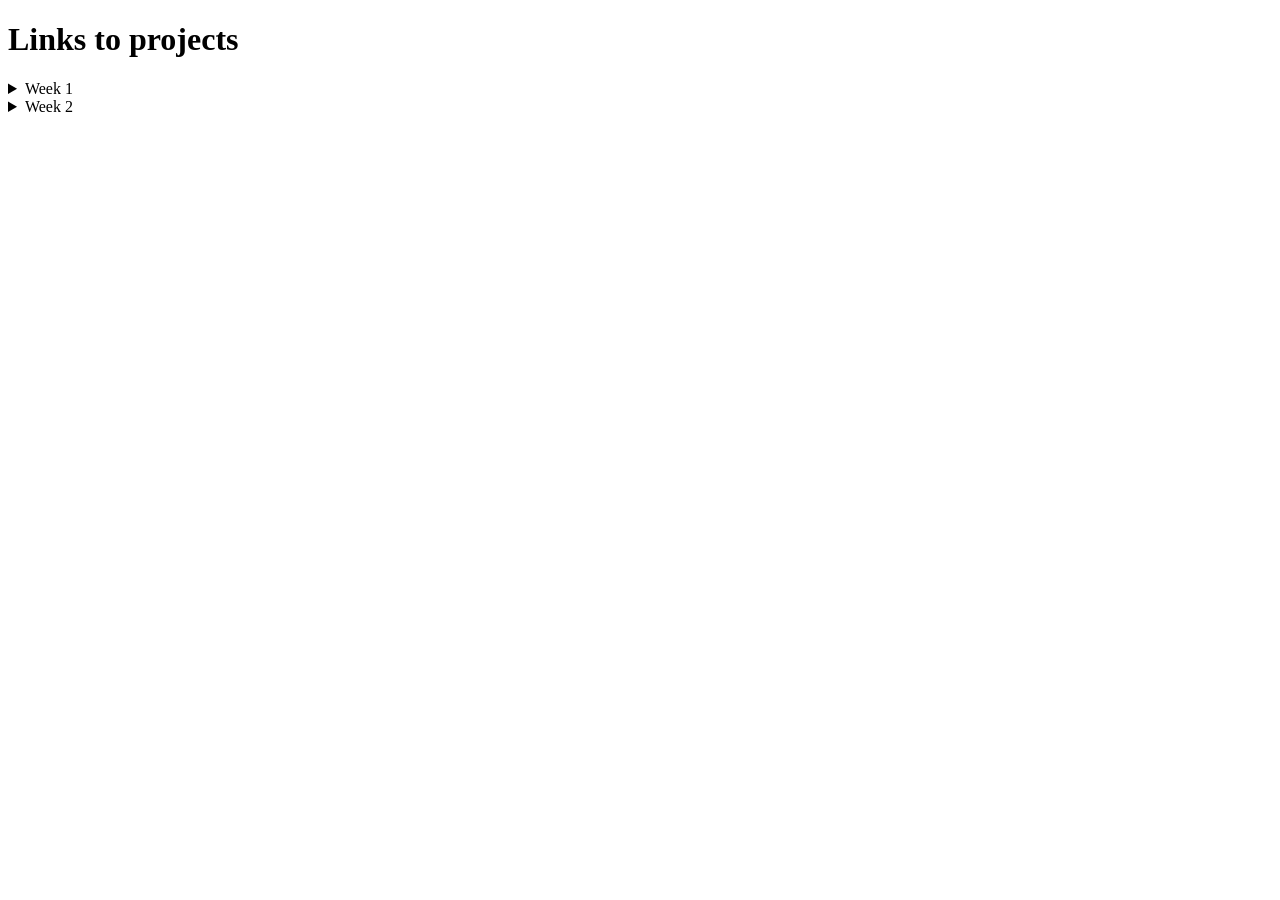
==== index.html @ 77bf20a5 "Add initial HTML structure and content for Week 1 and Week 2 projects; include images and styles" ====
<!DOCTYPE html>
<html lang="en">
<head>
    <meta charset="UTF-8">
    <meta name="viewport" content="width=device-width, initial-scale=1.0">
    <link rel="stylesheet" href="style.css">
    <title>HTML Homework</title>
</head>
<body>
    <h1>Links to projects</h1>
    <details>
        <summary>Week 1</summary>
        <p><a href="week_01/index.html">Week 1 Intro</a></p>
    </details>
    <details>
        <summary>Week 2</summary>
        <p><a href="week_02/2a demi/index.html">Review Homework</a></p>
    </details>
</body>
</html>
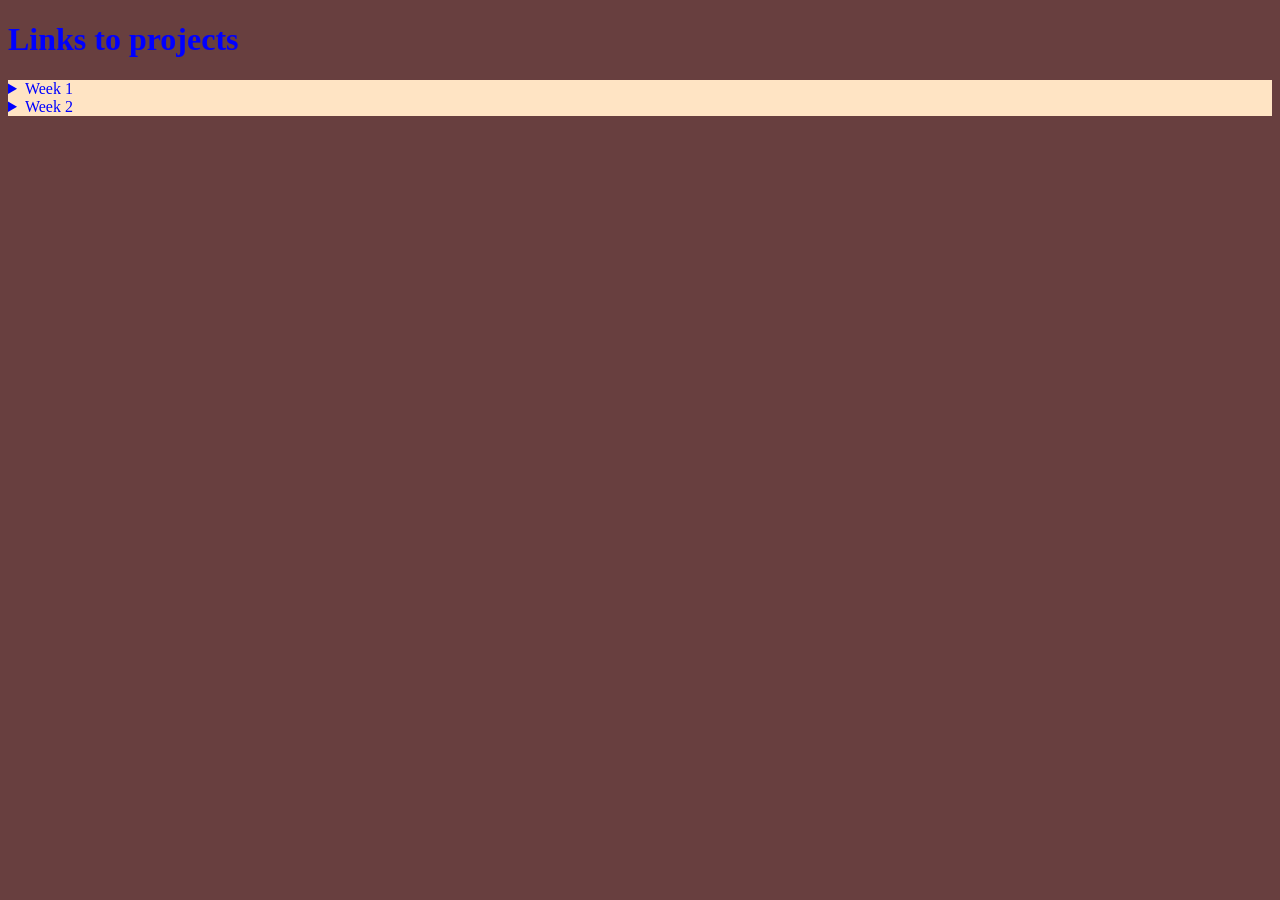
==== commit c8bf674b: "Add Week 2 project link and initial CSS styles for body and details" ====
--- a/index.html
+++ b/index.html
@@ -15,6 +15,7 @@
     <details>
         <summary>Week 2</summary>
         <p><a href="week_02/2a demi/index.html">Review Homework</a></p>
+        <p><a href="ugly/index.html"> Ugly UI</a></p>
     </details>
 </body>
 </html>
--- a/style.css
+++ b/style.css
@@ -0,0 +1,7 @@
+body{
+    background-color: rgb(104, 63, 63);
+    color:blue
+}
+details{
+    background-color: bisque;
+}
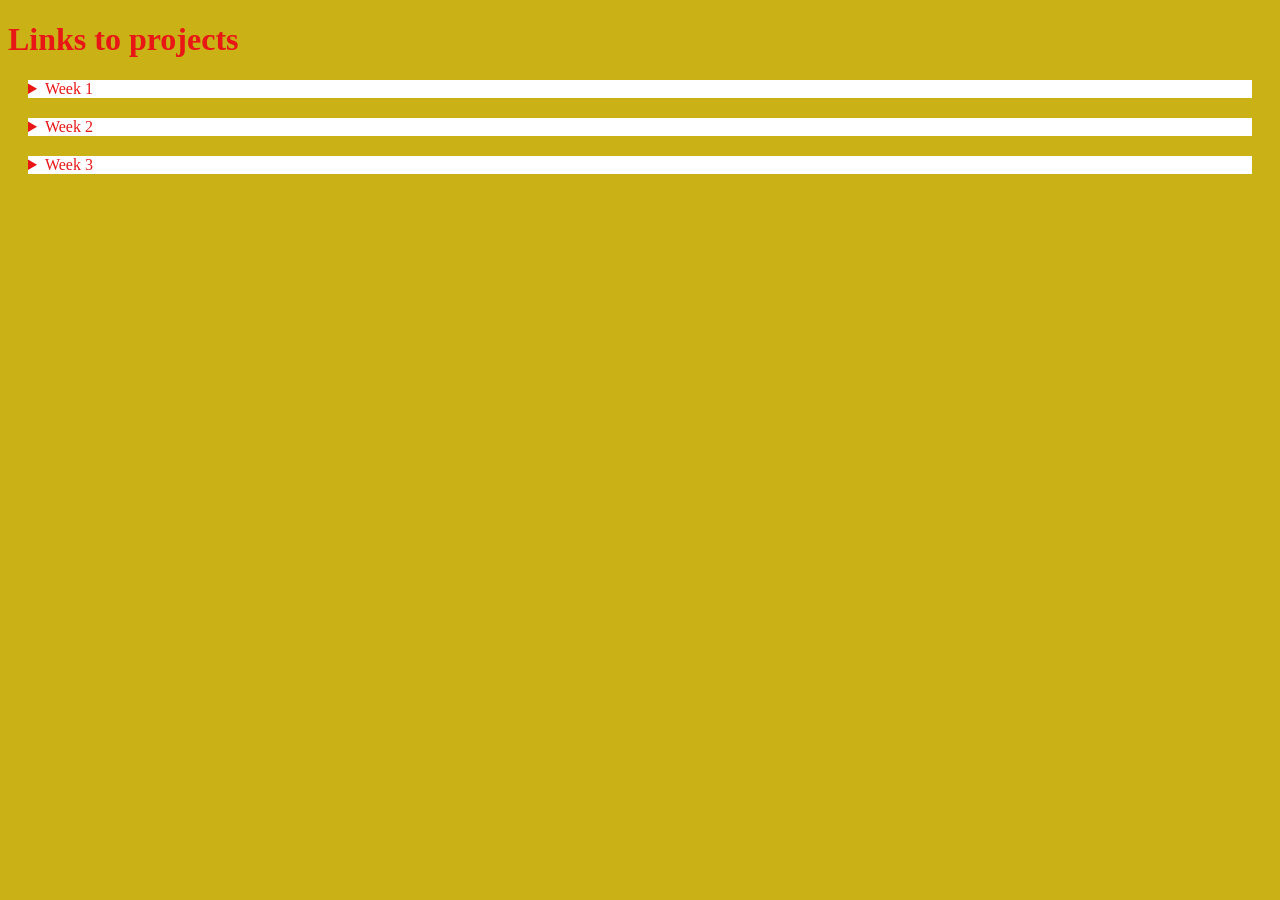
==== commit 6176c54d: "feat: add Week 3 project structure with initial HTML and CSS files" ====
--- a/index.html
+++ b/index.html
@@ -15,7 +15,12 @@
     <details>
         <summary>Week 2</summary>
         <p><a href="week_02/2a demi/index.html">Review Homework</a></p>
-        <p><a href="ugly/index.html"> Ugly UI</a></p>
+        <p><a href="week_02/ugly/index.html"> Ugly UI </a></p>
     </details>
+    <details>
+        <summary>Week 3</summary>
+        <p><a href=""</p>
+    </details>
+
 </body>
 </html>
--- a/style.css
+++ b/style.css
@@ -1,7 +1,9 @@
 body{
-    background-color: rgb(104, 63, 63);
-    color:blue
+    background-color: rgb(201, 177, 22);
+    color:rgb(233, 22, 22)
 }
 details{
-    background-color: bisque;
+    background-color: rgb(255, 255, 255);
+    margin: 20px;
+    
 }
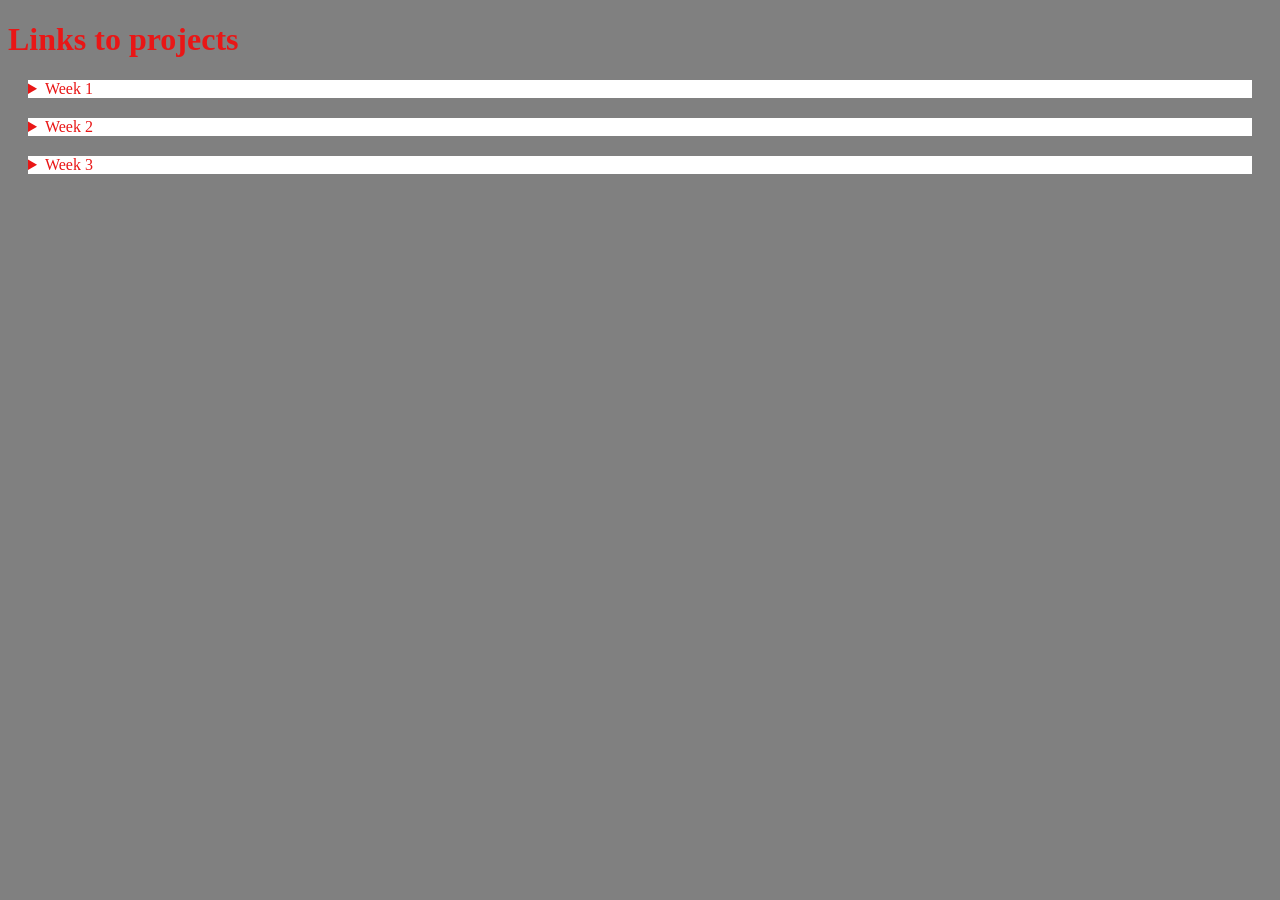
==== commit 46e83b0d: "feat: update Week 3 project links and enhance calendar styling" ====
--- a/index.html
+++ b/index.html
@@ -19,7 +19,8 @@
     </details>
     <details>
         <summary>Week 3</summary>
-        <p><a href=""</p>
+        <p><a href="week_03/3a_Images/index.html"> Images</a></p>
+        <p><a href="week_03/calendar/index.html"> Calendar</a></p>
     </details>
 
 </body>
--- a/style.css
+++ b/style.css
@@ -1,9 +1,9 @@
 body{
-    background-color: rgb(201, 177, 22);
+    background-color: grey;
     color:rgb(233, 22, 22)
 }
 details{
-    background-color: rgb(255, 255, 255);
+    background-color: white;
     margin: 20px;
     
 }
